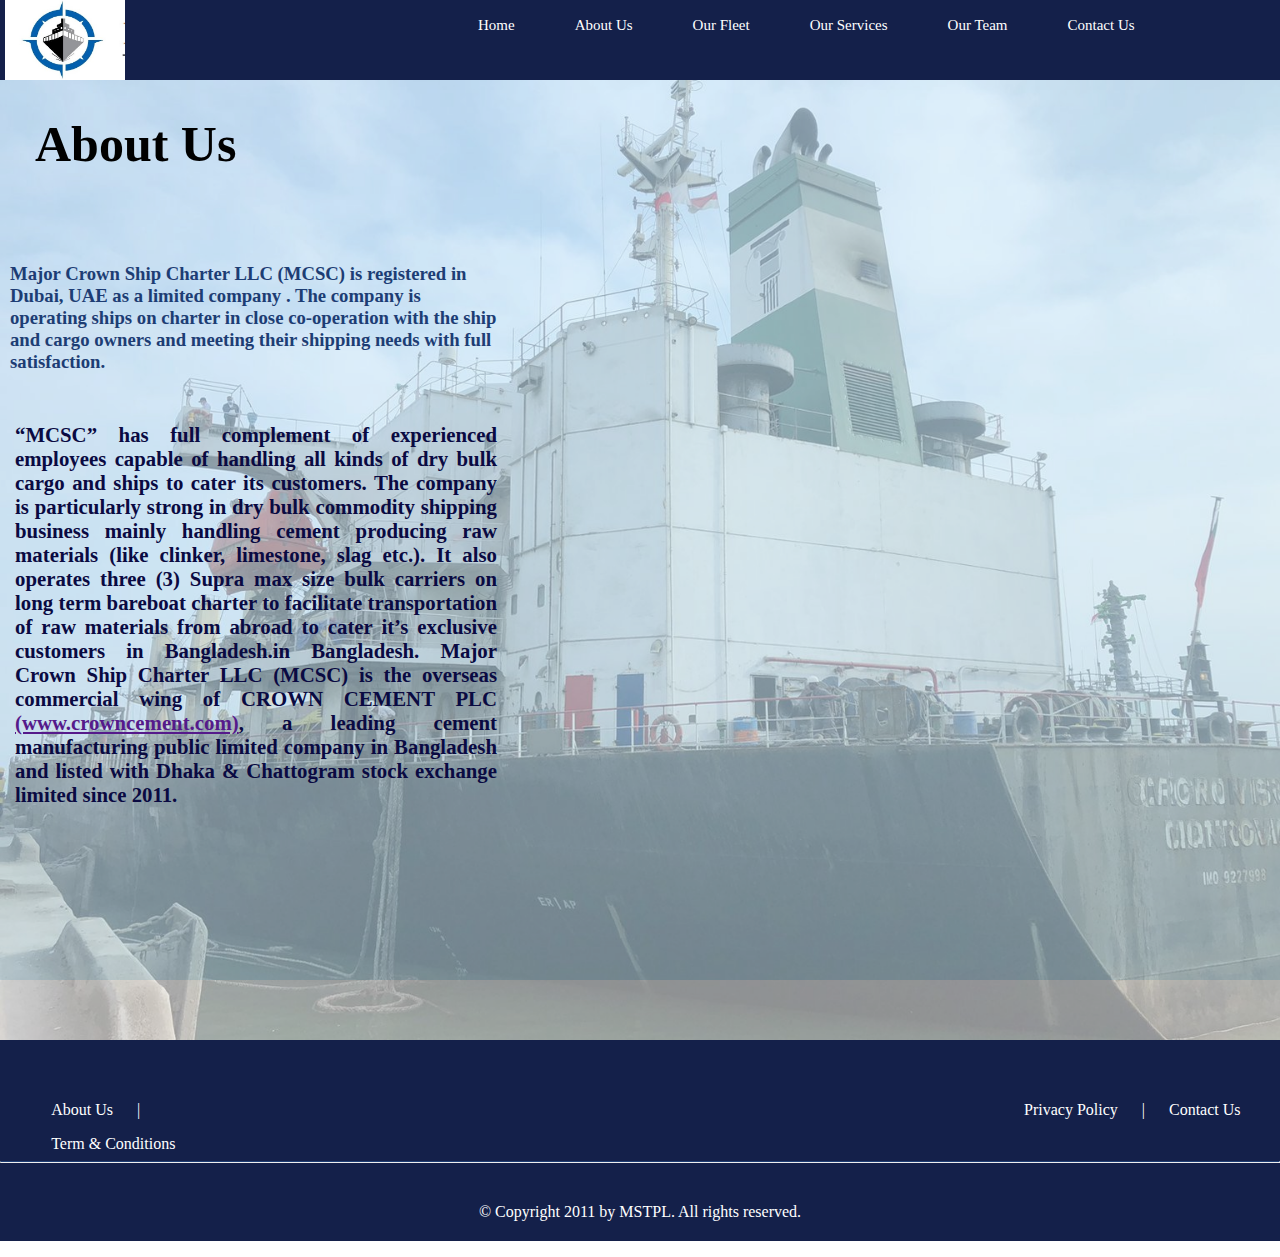
==== about.html @ 2ef0f9fe "first commit" ====
<!DOCTYPE html>
<html lang="en">
<head>
    <meta charset="UTF-8">
    <meta name="viewport" content="width=device-width, initial-scale=1.0">
    <title>About Us</title>
    <link rel="stylesheet" href="css/about.css">
</head>
<body>
    <header>
        <div class="container">
            <div class="logoArea">
                <img src="image/MCSC-LETTER HEAD.jpg" alt="img">
            </div>
            <div class="menuArea">
                <div class="mobile-menu-button" onclick="toggleMenu()">☰</div>
                <nav>
                    <ul class="menu">
                        <li><a href="index.html">home</a></li>
                        <li><a href="about.html">about us</a></li>
                        <li class="subMenu">
                            <a href="#">Our Fleet</a>
                            <ul class="subOfSub">
                                <li class="subOfSub-menu">
                                    <a href="oceangoing.html">Oceangoing Ships</a>
                                    <ul class="lastMenu">
                                        <li><a href="#">M.v. Crown vision</a></li>
                                        <li><a href="#">M.v Crown Virtue</a></li>
                                        <li><a href="#">M.v. crown voyages</a></li>
                                    </ul>
                                </li>
                                <li><a href="coastal ship.html">Coastal Trading Ships</a></li>
                            </ul>
                        </li>
                        <li><a href="our services.html">Our Services</a></li>
                        <li><a href="#">Our team</a></li>
                        <li><a href="contact us.html">Contact us</a></li>
                    </ul>
                </nav>
            </div>
        </div>
    </header>

    <section>
        <div class="container">
            <div class="background">
                <div class="about">
                    <div class="picture">
                        <h1>About Us</h1>
                        <div class="paragraph">
                            <h3><b>Major Crown Ship Charter LLC (MCSC) is registered in Dubai, UAE as a limited company . The company is
                                operating ships on charter in close co-operation with the ship and cargo owners and meeting their
                                shipping needs with full satisfaction.</b></h3>
                            <p><b> “MCSC” has full complement of experienced employees capable of
                                handling all kinds of dry bulk cargo and ships to cater its customers. The company is particularly strong
                                in dry bulk commodity shipping business mainly handling cement producing raw materials (like clinker,
                                limestone, slag etc.). It also operates three (3) Supra max size bulk carriers on long term bareboat
                                charter to facilitate transportation of raw materials from abroad to cater it’s exclusive customers in
                                Bangladesh.in Bangladesh.
                                Major Crown Ship Charter LLC (MCSC) is the overseas commercial wing of CROWN CEMENT PLC
                                <a href="">(www.crowncement.com)</a>, a leading cement manufacturing public limited company in Bangladesh and
                                listed with Dhaka &amp; Chattogram stock exchange limited since 2011.
                           </b></p>
                      
                        </div>
                    </div>
                </div>
            </div>
        </div>
    </section>

    <footer>
        <div class="footer">
            <div class="footer__top">
                <div class="footer-top__left">
                    <p><a href="#">About Us</a> <span class="pipe">|</span></p>
                    <a href="#" target="_blank">Term & Conditions</a>
                </div>

                <div class="footer-top__right">
                    <p><a href="#" target="_blank">Privacy Policy</a> <span class="pipe">|</span> <a href="#">Contact Us</a></p>
                </div>
            </div>
            <hr>
            <p class="copyright__p">© Copyright 2011 by MSTPL. All rights reserved.</p>
        </div>
    </footer>
    <script>function toggleMenu() {
        var menu = document.querySelector('.menu');
        menu.classList.toggle('open');
    }</script>
</body>
</html>
---- css/about.css ----
body {
    margin: 0;
    padding: 0;
    font-family: tahoma;
    display: block;
}

header {
    background-color: #14204a;
    height: 80px;
   
}

.container {
    width: 100%;
    margin: 0;
    padding: 0;
}

.logoArea {
    width: 35%;
    height: 70px;
    float: left;
}

.logoArea img {
    width: 120px;
    height: 80px;
    padding-left: 5px;
}
.menuArea {
    width: 65%;
    float: left;
}

.menu {
    font-size: 15px;
    margin: auto;
    padding: 0;
    overflow: hidden;
}

.menu li {
    list-style: none;
    float: left;
}

.menu li a {
    color: #ffffff;
    text-decoration: none;
    padding: 17px 30px;
    display: block;
    text-transform: capitalize;
}

.menu li a:hover {
    background-color:  #000099;
    height: 45px;
}

.subOfSub {
    padding: 0;
    background-color: #0000e6;
    position: absolute;
    display: none;
}

.subOfSub li {
    float: none;
}

.subOfSub li a:hover {
    background-color: #4d4dff;
}

.subMenu:hover .subOfSub {
    display: block;
}

.subOfSub-menu {
    position: relative;
}

.lastMenu {
    background-color:  #6666ff;
    left: 100%;
    padding: 0;
    top: 0;
    position: absolute;
    width: 100%;
    display: none;
}

.lastMenu li a:hover {
    background-color: #2323b1;
    width: 70%;
    height: 100%;
}

.subOfSub-menu:hover .lastMenu {
    display: block;
}
.mobile-menu-button {
    display: none;
    color: #ffffff;
    margin-right: 10px;
}
@media screen and (max-width: 425px) {
    .menu {
        display: none;
        float: none;
        clear: both;
    }

    .mobile-menu-button {
        display: block;
        text-align: right;
        padding: 10px;
        cursor: pointer;
    }

    .menu.open {
        display: block;
    }
}

.picture {
    margin-top: 0;
    background-image: url("../image/DEPARTURE PHOTO.png");
    background-repeat: no-repeat;
    background-size: cover;
    height: 1000px;
}

.about {
    margin-top: 0;
    background-color: rgb(178, 222, 241);
    width: 100%;
    height: 900px;
}

.about h1 {
    font-size: 50px;
    text-align: justify;
    margin: 0px;
    padding-top: 35px;
    padding-left: 35px;
}

.about h3 {
    color: #1d3d74;
    margin-top: 90px;
    border-radius: 10px;
    padding-left: 10px;
    padding-right: 10px;
}

.about p {
    font-size: 1.3rem;
    text-align: justify;
    margin-top: 50px;
    color: rgb(10, 10, 66);
    padding-left: 15px;
    padding-right: 15px;
}

.background {
    margin-top: 0;
    width: 100%;
    height: 100%;
    padding-top: 0;
}

.paragraph {
    width: 40%;
}

.link-button {
    text-decoration: none;
    padding: 10px 20px;
    margin-left: 200px;
    border-radius: 5px;
    color: white;
    font-weight: 700px;
    background-image: linear-gradient(45deg, tomato, orange);
    box-shadow: 4px 1px 4px 1px rgb(19, 55, 95);
}

.footer {
    background-color: #14204a;
    position: relative;
    margin-top: 60px;
}

.footer__top {
    -moz-box-sizing: border-box;
    box-sizing: border-box;
    overflow: hidden;
    padding-bottom: 0;
    padding-top: 45px;
    
}

.footer-top__left {
    float: left;
    width: 26%;
    padding-left: 4%;
}

.footer-top__left a, .footer-top__right a {
    text-decoration: none;
    color: #fff;
}

.footer p {
    color: #fff;
}

.footer-top__right {
    float: right;
    width: 20%;
}

.footer hr {
    color: #1d3d74;
    border-top: 1px solid #1d3d74;
}

.pipe {
    margin: 0 20px;
}

.footer__bottom {
    text-align: center;
    z-index: 1;
}

.footer__bottom p {
    color: #fff;
}

.copyright__p {
    margin-top: 40px;
    text-align: center;
    padding-bottom: 20px;
}

.privacy__policy h4 {
    font-weight: 600;
    padding-bottom: 10px;
    padding-top: 10px;
    font-size: 16px;
}

.privacy__policy {
    margin-bottom: 60px;
    padding: 0 50px;
}

/* Add a media query for smaller screens (e.g., mobile) */
@media screen and (max-width: 768px) {
    .container {
        padding: 10px;
    }
}
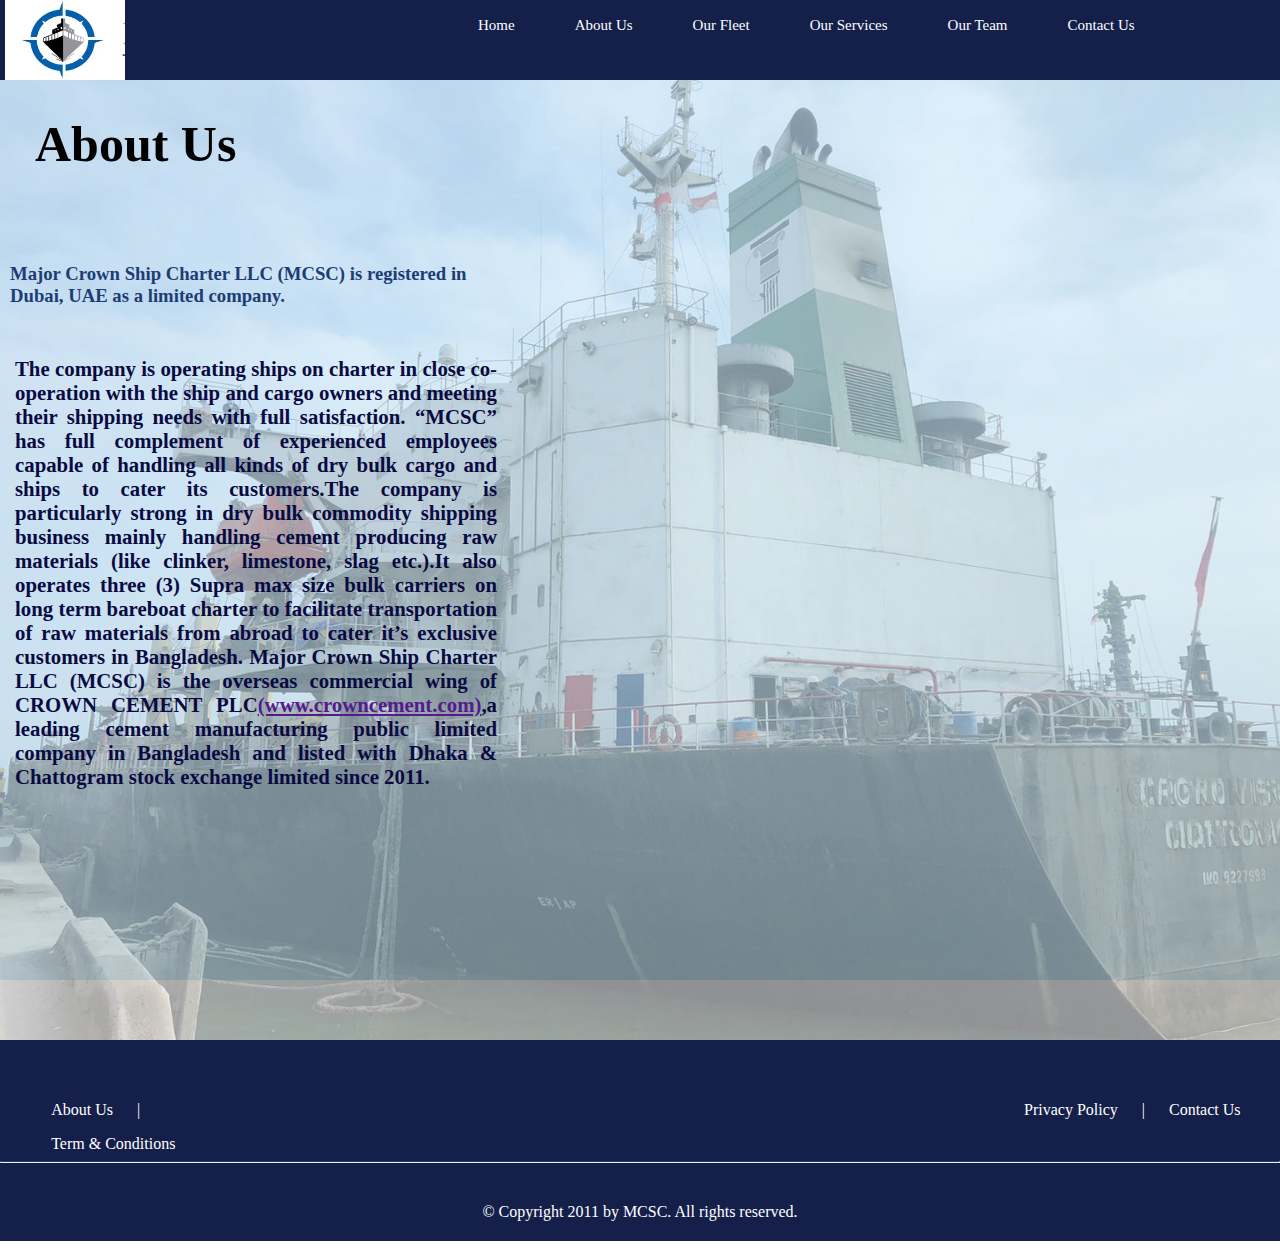
==== commit 5f9015e3: "commit" ====
--- a/about.html
+++ b/about.html
@@ -21,14 +21,7 @@
                         <li class="subMenu">
                             <a href="#">Our Fleet</a>
                             <ul class="subOfSub">
-                                <li class="subOfSub-menu">
-                                    <a href="oceangoing.html">Oceangoing Ships</a>
-                                    <ul class="lastMenu">
-                                        <li><a href="#">M.v. Crown vision</a></li>
-                                        <li><a href="#">M.v Crown Virtue</a></li>
-                                        <li><a href="#">M.v. crown voyages</a></li>
-                                    </ul>
-                                </li>
+                                <li><a href="oceangoing.html">Oceangoing Ships</a></li>
                                 <li><a href="coastal ship.html">Coastal Trading Ships</a></li>
                             </ul>
                         </li>
@@ -48,19 +41,8 @@
                     <div class="picture">
                         <h1>About Us</h1>
                         <div class="paragraph">
-                            <h3><b>Major Crown Ship Charter LLC (MCSC) is registered in Dubai, UAE as a limited company . The company is
-                                operating ships on charter in close co-operation with the ship and cargo owners and meeting their
-                                shipping needs with full satisfaction.</b></h3>
-                            <p><b> “MCSC” has full complement of experienced employees capable of
-                                handling all kinds of dry bulk cargo and ships to cater its customers. The company is particularly strong
-                                in dry bulk commodity shipping business mainly handling cement producing raw materials (like clinker,
-                                limestone, slag etc.). It also operates three (3) Supra max size bulk carriers on long term bareboat
-                                charter to facilitate transportation of raw materials from abroad to cater it’s exclusive customers in
-                                Bangladesh.in Bangladesh.
-                                Major Crown Ship Charter LLC (MCSC) is the overseas commercial wing of CROWN CEMENT PLC
-                                <a href="">(www.crowncement.com)</a>, a leading cement manufacturing public limited company in Bangladesh and
-                                listed with Dhaka &amp; Chattogram stock exchange limited since 2011.
-                           </b></p>
+                            <h3><b>Major Crown Ship Charter LLC (MCSC) is registered in Dubai, UAE as a limited company.</b></h3>
+                            <p><b>The company is operating ships on charter in close co-operation with the ship and cargo owners and meeting their shipping needs with full satisfaction. “MCSC” has full complement of experienced employees capable of handling all kinds of dry bulk cargo and ships to cater its customers.The company is particularly strong in dry bulk commodity shipping business mainly handling cement producing raw materials (like clinker, limestone, slag etc.).It also operates three (3) Supra max size bulk carriers on long term bareboat charter to facilitate transportation of raw materials from abroad to cater it’s exclusive customers in Bangladesh. Major Crown Ship Charter LLC (MCSC) is the overseas commercial wing of CROWN CEMENT PLC<a href="">(www.crowncement.com)</a>,a leading cement manufacturing public limited company in Bangladesh and listed with Dhaka &amp; Chattogram stock exchange limited since 2011.</b></p>
                       
                         </div>
                     </div>
@@ -82,7 +64,7 @@
                 </div>
             </div>
             <hr>
-            <p class="copyright__p">© Copyright 2011 by MSTPL. All rights reserved.</p>
+            <p class="copyright__p">© Copyright 2011 by MCSC. All rights reserved.</p>
         </div>
     </footer>
     <script>function toggleMenu() {
--- a/css/about.css
+++ b/css/about.css
@@ -81,15 +81,7 @@
     position: relative;
 }
 
-.lastMenu {
-    background-color:  #6666ff;
-    left: 100%;
-    padding: 0;
-    top: 0;
-    position: absolute;
-    width: 100%;
-    display: none;
-}
+
 
 .lastMenu li a:hover {
     background-color: #2323b1;
@@ -175,16 +167,6 @@
     width: 40%;
 }
 
-.link-button {
-    text-decoration: none;
-    padding: 10px 20px;
-    margin-left: 200px;
-    border-radius: 5px;
-    color: white;
-    font-weight: 700px;
-    background-image: linear-gradient(45deg, tomato, orange);
-    box-shadow: 4px 1px 4px 1px rgb(19, 55, 95);
-}
 
 .footer {
     background-color: #14204a;
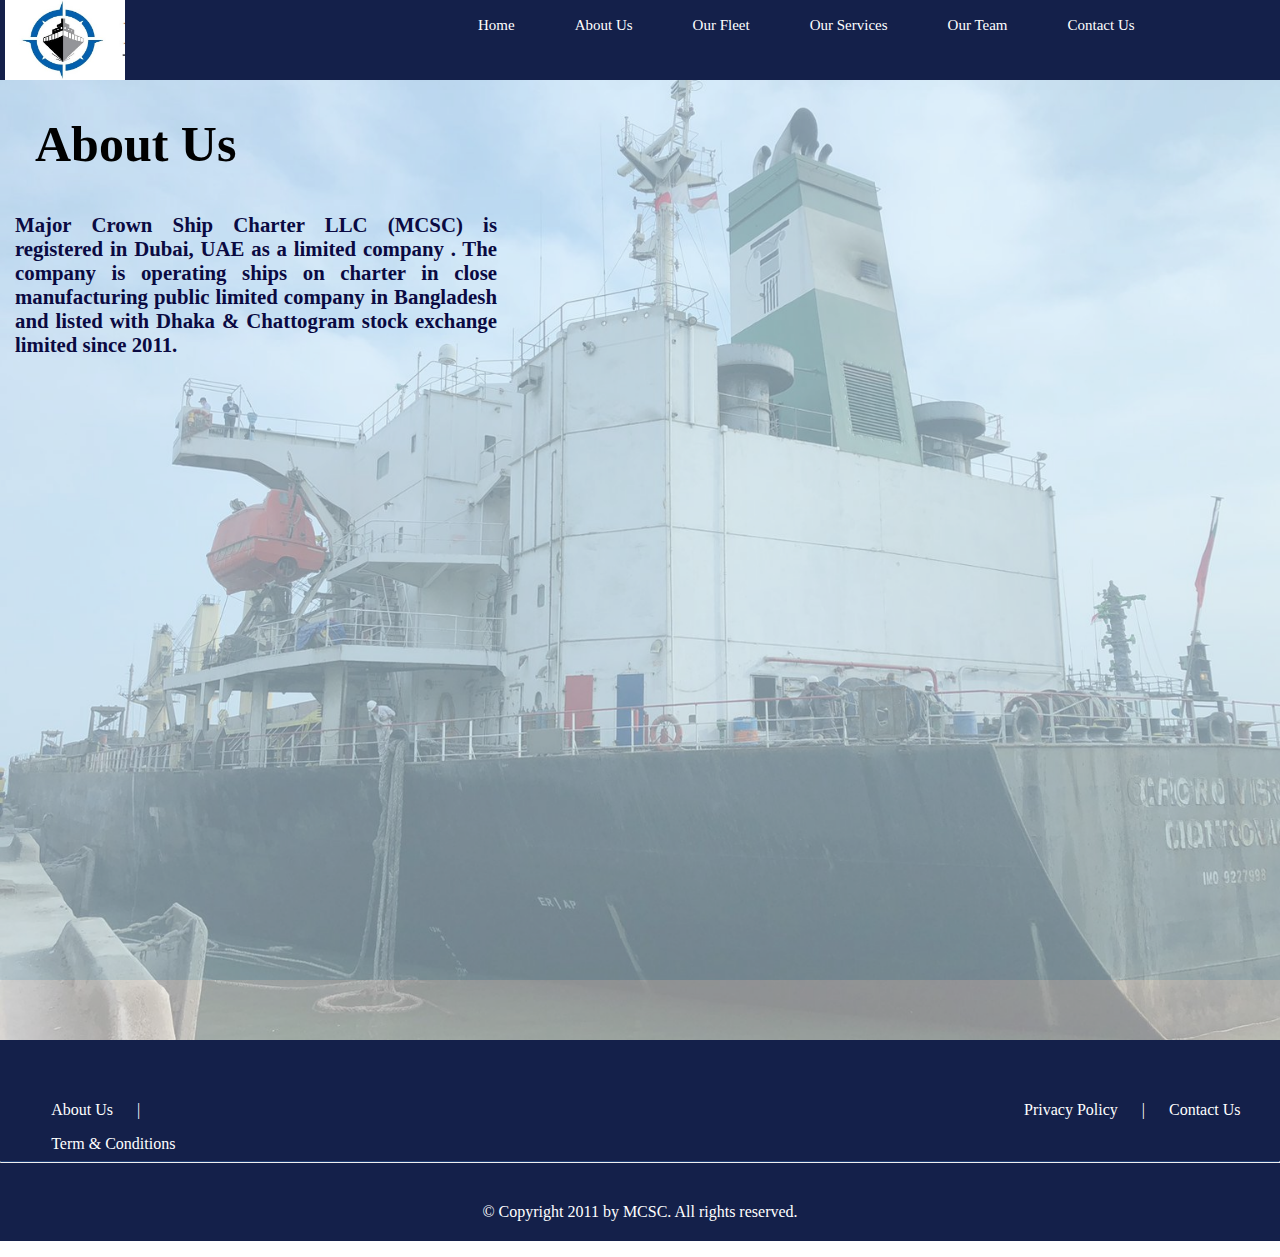
==== commit 2eec3d15: "first commit" ====
--- a/about.html
+++ b/about.html
@@ -41,9 +41,7 @@
                     <div class="picture">
                         <h1>About Us</h1>
                         <div class="paragraph">
-                            <h3><b>Major Crown Ship Charter LLC (MCSC) is registered in Dubai, UAE as a limited company.</b></h3>
-                            <p><b>The company is operating ships on charter in close co-operation with the ship and cargo owners and meeting their shipping needs with full satisfaction. “MCSC” has full complement of experienced employees capable of handling all kinds of dry bulk cargo and ships to cater its customers.The company is particularly strong in dry bulk commodity shipping business mainly handling cement producing raw materials (like clinker, limestone, slag etc.).It also operates three (3) Supra max size bulk carriers on long term bareboat charter to facilitate transportation of raw materials from abroad to cater it’s exclusive customers in Bangladesh. Major Crown Ship Charter LLC (MCSC) is the overseas commercial wing of CROWN CEMENT PLC<a href="">(www.crowncement.com)</a>,a leading cement manufacturing public limited company in Bangladesh and listed with Dhaka &amp; Chattogram stock exchange limited since 2011.</b></p>
-                      
+                           <p><b>Major Crown Ship Charter LLC (MCSC) is registered in Dubai, UAE as a limited company . The company is operating ships on charter in close manufacturing public limited company in Bangladesh and listed with Dhaka &amp; Chattogram stock exchange limited since 2011.</b></p>
                         </div>
                     </div>
                 </div>
--- a/css/about.css
+++ b/css/about.css
@@ -139,18 +139,12 @@
     padding-left: 35px;
 }
 
-.about h3 {
-    color: #1d3d74;
-    margin-top: 90px;
-    border-radius: 10px;
-    padding-left: 10px;
-    padding-right: 10px;
-}
+
 
 .about p {
     font-size: 1.3rem;
     text-align: justify;
-    margin-top: 50px;
+    margin-top: 40px;
     color: rgb(10, 10, 66);
     padding-left: 15px;
     padding-right: 15px;
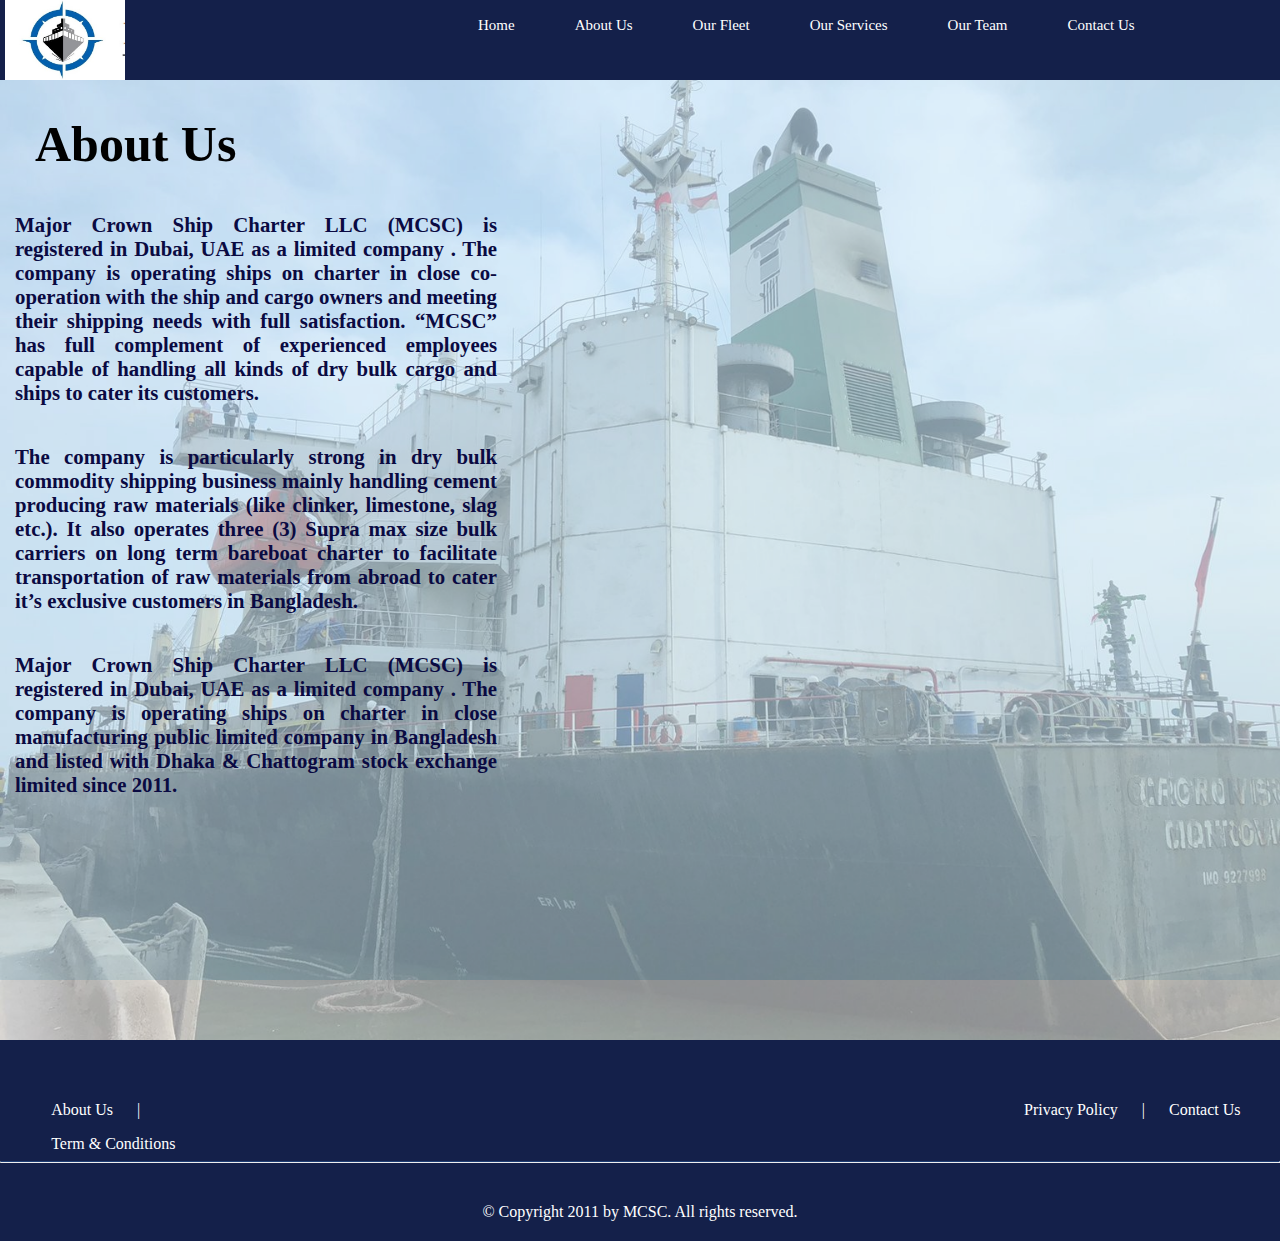
==== commit ac134119: "commit" ====
--- a/about.html
+++ b/about.html
@@ -41,6 +41,15 @@
                     <div class="picture">
                         <h1>About Us</h1>
                         <div class="paragraph">
+                            <p><b>Major Crown Ship Charter LLC (MCSC) is registered in Dubai, UAE as a limited company . The company is
+                                operating ships on charter in close co-operation with the ship and cargo owners and meeting their
+                                shipping needs with full satisfaction. “MCSC” has full complement of experienced employees capable of
+                                handling all kinds of dry bulk cargo and ships to cater its customers.</b></p>
+
+                            <p><b>The company is particularly strong in dry bulk commodity shipping business mainly handling cement
+                                producing raw materials (like clinker, limestone, slag etc.). It also operates three (3) Supra max size bulk
+                                carriers on long term bareboat charter to facilitate transportation of raw materials from abroad to cater
+                                it’s exclusive customers in Bangladesh.</b></p>
                            <p><b>Major Crown Ship Charter LLC (MCSC) is registered in Dubai, UAE as a limited company . The company is operating ships on charter in close manufacturing public limited company in Bangladesh and listed with Dhaka &amp; Chattogram stock exchange limited since 2011.</b></p>
                         </div>
                     </div>
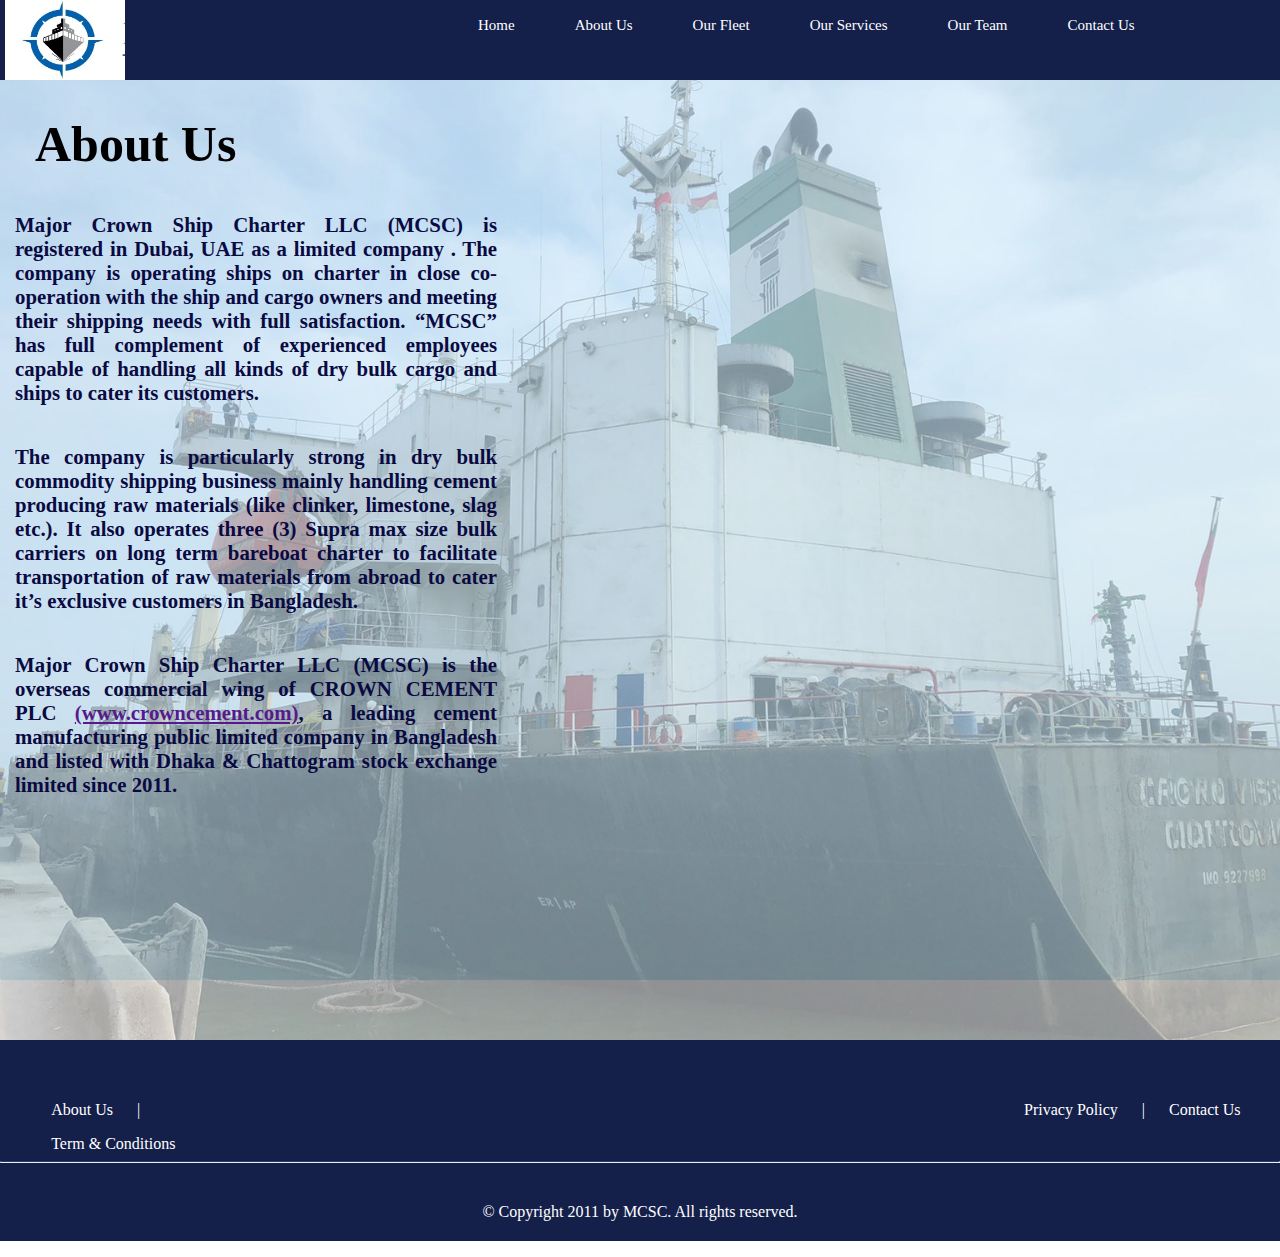
==== commit a7d09239: "commit" ====
--- a/about.html
+++ b/about.html
@@ -50,7 +50,9 @@
                                 producing raw materials (like clinker, limestone, slag etc.). It also operates three (3) Supra max size bulk
                                 carriers on long term bareboat charter to facilitate transportation of raw materials from abroad to cater
                                 it’s exclusive customers in Bangladesh.</b></p>
-                           <p><b>Major Crown Ship Charter LLC (MCSC) is registered in Dubai, UAE as a limited company . The company is operating ships on charter in close manufacturing public limited company in Bangladesh and listed with Dhaka &amp; Chattogram stock exchange limited since 2011.</b></p>
+                           <p><b>Major Crown Ship Charter LLC (MCSC) is the overseas commercial wing of CROWN CEMENT PLC
+                            <a href="">(www.crowncement.com)</a>, a leading cement manufacturing public limited company in Bangladesh and
+                            listed with Dhaka &amp; Chattogram stock exchange limited since 2011.</b></p>
                         </div>
                     </div>
                 </div>
